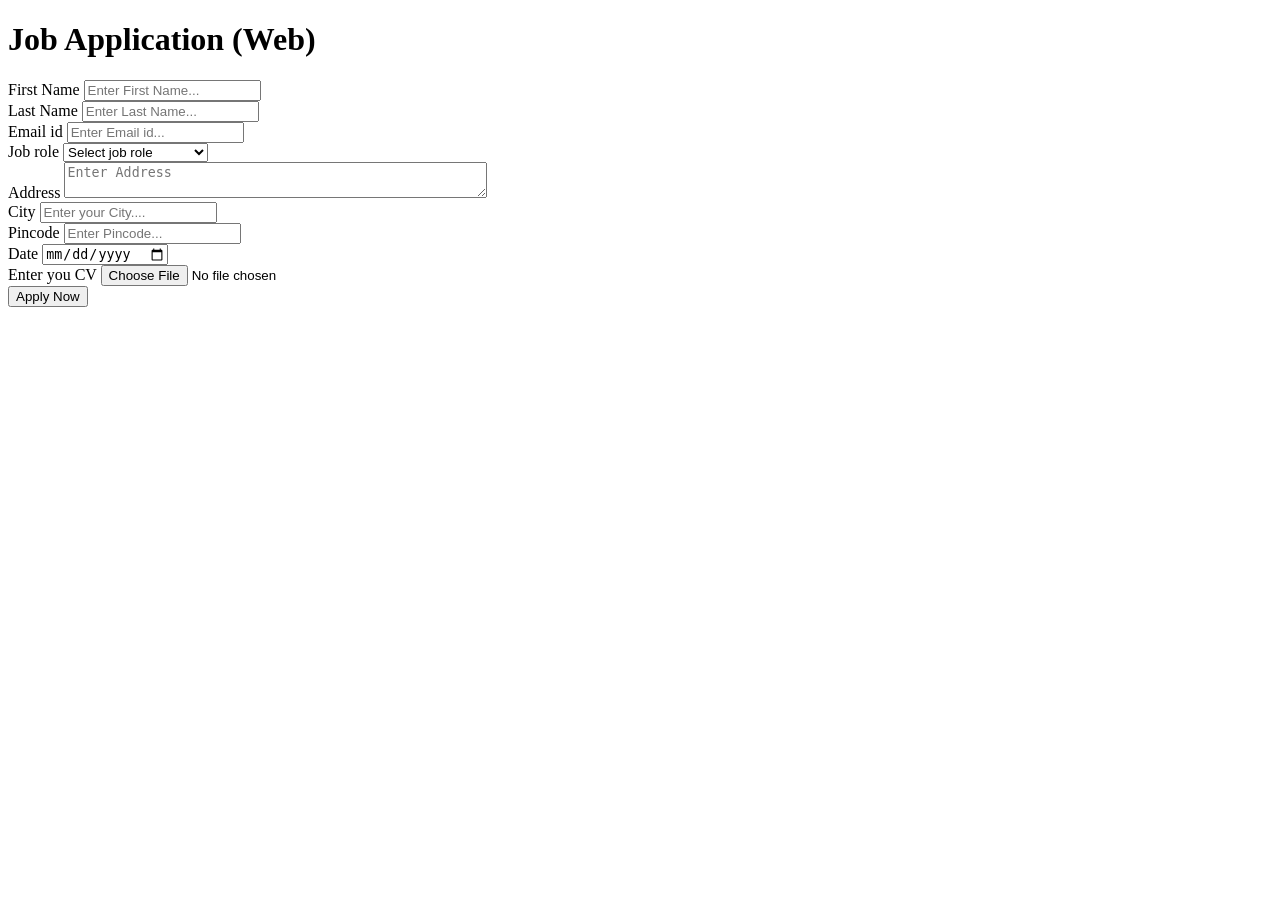
==== index.html @ c47b23a5 "Rename Project2/project2.html to index.html" ====
<!DOCTYPE html>
<html lang="en">
  <head>
    <meta charset="UTF-8" />
    <meta name="viewport" content="width=device-width, initial-scale=1.0" />
    <title>Job Application</title>
    <link rel="stylesheet" href="project2.css" />
  </head>
  <body>
    <div class="container">
      <div class="apply_box">
        <h1>
          Job Application
          <span class="title_small">(Web)</span>
        </h1>
        <form action="/action.php">
          <div class="form_container">
            <div class="form_control">
              <label for="first_name">First Name</label>
              <input
                type="text"
                id="first_name"
                name="first_name"
                placeholder="Enter First Name..."
              />
            </div>
            <div class="form_control">
              <label for="Last_name">Last Name</label>
              <input
                type="text"
                id="Last_name"
                name="Last_name"
                placeholder="Enter Last Name..."
              />
            </div>
            <div class="form_control">
              <label for="Email"> Email id</label>
              <input
                type="email"
                id="Email"
                name="Email"
                placeholder="Enter Email id..."
              />
            </div>
            <div class="form_control">
              <label for="Job_role">Job role</label>
              <select id="Job_role" name="Job_role">
                <option value="">Select job role</option>
                <option value="frontend">Frontend Developer</option>
                <option value="backend">Backend Developer</option>
                <option value="full_stack">Full Stack Developer</option>
                <option value="ui_ux">Ui Ux Developer</option>
              </select>
            </div>
            <div class="address_control">
              <label for="address">Address</label>
              <textarea
                name="address"
                id="address"
                row="4"
                cols="50"
                placeholder="Enter Address"
              ></textarea>
            </div>
            <div class="form_control">
              <label for="city">City</label>
              <input
                type="text"
                id="city"
                name="city"
                placeholder="Enter your City...."
              />
            </div>
            <div class="form_control">
              <label for="pincode">Pincode</label>
              <input
                type="number"
                id="pincode"
                name="pincode"
                placeholder="Enter Pincode..."
              />
            </div>
            <div class="form_control">
              <label for="date">Date</label>
              <input type="date" id="date" name="date" />
            </div>
            <div class="form_control">
              <label for="upload">Enter you CV</label>
              <input type="file" id="upload" name="upload" />
            </div>
          </div>
          <div class="button">
            <button type="submit">Apply Now</button>
          </div>
        </form>
      </div>
    </div>
  </body>
</html>
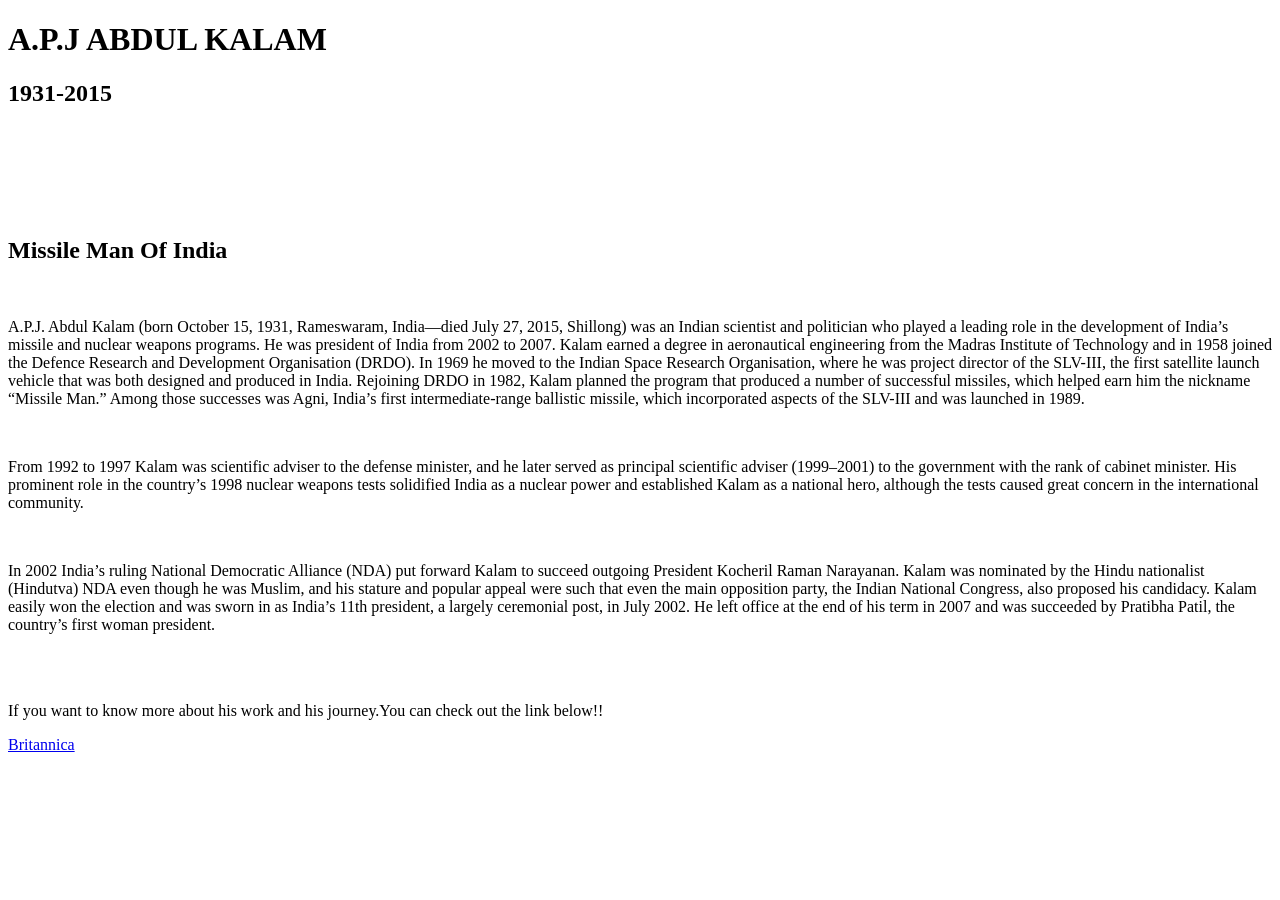
==== commit 03ab05e2: "Rename Project1/Project1.html to index.html" ====
--- a/index.html
+++ b/index.html
@@ -3,96 +3,72 @@
   <head>
     <meta charset="UTF-8" />
     <meta name="viewport" content="width=device-width, initial-scale=1.0" />
-    <title>Job Application</title>
-    <link rel="stylesheet" href="project2.css" />
+    <title>Tribute to APJ Abduk Kalam</title>
+    <link rel="stylesheet" href="project1.css" />
   </head>
   <body>
     <div class="container">
-      <div class="apply_box">
-        <h1>
-          Job Application
-          <span class="title_small">(Web)</span>
-        </h1>
-        <form action="/action.php">
-          <div class="form_container">
-            <div class="form_control">
-              <label for="first_name">First Name</label>
-              <input
-                type="text"
-                id="first_name"
-                name="first_name"
-                placeholder="Enter First Name..."
-              />
-            </div>
-            <div class="form_control">
-              <label for="Last_name">Last Name</label>
-              <input
-                type="text"
-                id="Last_name"
-                name="Last_name"
-                placeholder="Enter Last Name..."
-              />
-            </div>
-            <div class="form_control">
-              <label for="Email"> Email id</label>
-              <input
-                type="email"
-                id="Email"
-                name="Email"
-                placeholder="Enter Email id..."
-              />
-            </div>
-            <div class="form_control">
-              <label for="Job_role">Job role</label>
-              <select id="Job_role" name="Job_role">
-                <option value="">Select job role</option>
-                <option value="frontend">Frontend Developer</option>
-                <option value="backend">Backend Developer</option>
-                <option value="full_stack">Full Stack Developer</option>
-                <option value="ui_ux">Ui Ux Developer</option>
-              </select>
-            </div>
-            <div class="address_control">
-              <label for="address">Address</label>
-              <textarea
-                name="address"
-                id="address"
-                row="4"
-                cols="50"
-                placeholder="Enter Address"
-              ></textarea>
-            </div>
-            <div class="form_control">
-              <label for="city">City</label>
-              <input
-                type="text"
-                id="city"
-                name="city"
-                placeholder="Enter your City...."
-              />
-            </div>
-            <div class="form_control">
-              <label for="pincode">Pincode</label>
-              <input
-                type="number"
-                id="pincode"
-                name="pincode"
-                placeholder="Enter Pincode..."
-              />
-            </div>
-            <div class="form_control">
-              <label for="date">Date</label>
-              <input type="date" id="date" name="date" />
-            </div>
-            <div class="form_control">
-              <label for="upload">Enter you CV</label>
-              <input type="file" id="upload" name="upload" />
-            </div>
-          </div>
-          <div class="button">
-            <button type="submit">Apply Now</button>
-          </div>
-        </form>
+      <div id="content">
+        <div class="img"></div>
+        <div class="write">
+          <h1>A.P.J ABDUL KALAM</h1>
+          <h2>1931-2015</h2>
+        </div>
+      </div>
+      <br />
+      <br />
+      <br /><br /><br />
+      <div class="about">
+        <h2>Missile Man Of India</h2>
+        <br />
+        <p>
+          A.P.J. Abdul Kalam (born October 15, 1931, Rameswaram, India—died July
+          27, 2015, Shillong) was an Indian scientist and politician who played
+          a leading role in the development of India’s missile and nuclear
+          weapons programs. He was president of India from 2002 to 2007. Kalam
+          earned a degree in aeronautical engineering from the Madras Institute
+          of Technology and in 1958 joined the Defence Research and Development
+          Organisation (DRDO). In 1969 he moved to the Indian Space Research
+          Organisation, where he was project director of the SLV-III, the first
+          satellite launch vehicle that was both designed and produced in India.
+          Rejoining DRDO in 1982, Kalam planned the program that produced a
+          number of successful missiles, which helped earn him the nickname
+          “Missile Man.” Among those successes was Agni, India’s first
+          intermediate-range ballistic missile, which incorporated aspects of
+          the SLV-III and was launched in 1989.
+        </p>
+        <br />
+        <p>
+          From 1992 to 1997 Kalam was scientific adviser to the defense
+          minister, and he later served as principal scientific adviser
+          (1999–2001) to the government with the rank of cabinet minister. His
+          prominent role in the country’s 1998 nuclear weapons tests solidified
+          India as a nuclear power and established Kalam as a national hero,
+          although the tests caused great concern in the international
+          community.
+        </p>
+        <br />
+        <p>
+          In 2002 India’s ruling National Democratic Alliance (NDA) put forward
+          Kalam to succeed outgoing President Kocheril Raman Narayanan. Kalam
+          was nominated by the Hindu nationalist (Hindutva) NDA even though he
+          was Muslim, and his stature and popular appeal were such that even the
+          main opposition party, the Indian National Congress, also proposed his
+          candidacy. Kalam easily won the election and was sworn in as India’s
+          11th president, a largely ceremonial post, in July 2002. He left
+          office at the end of his term in 2007 and was succeeded by Pratibha
+          Patil, the country’s first woman president.
+        </p>
+        <br /><br />
+        <div class="end">
+          <p>
+            If you want to know more about his work and his journey.You can
+            check out the link below!!
+          </p>
+          <a href="https://www.britannica.com/biography/A-P-J-Abdul-Kalam"
+            >Britannica</a
+          >
+        </div>
       </div>
     </div>
   </body>
